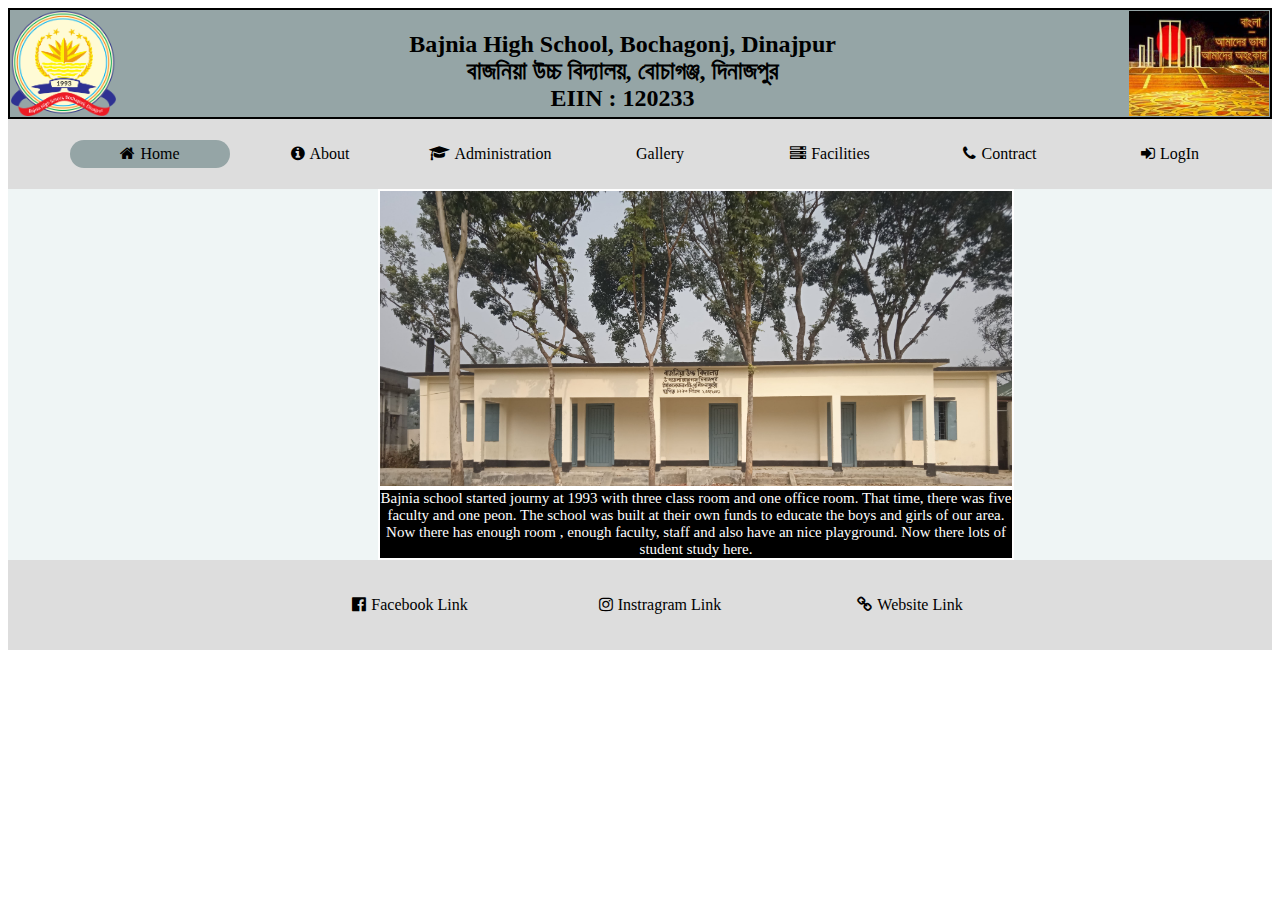
==== about.html @ 6690555d "html,css,javascript" ====
<html>
<head>
      <title>Bajnia High School</title>
<link rel="stylesheet" href="style.css">
<link rel="stylesheet" href="school.css">
<link rel="stylesheet" href="https://stackpath.bootstrapcdn.com/font-awesome/4.7.0/css/font-awesome.min.css">
<style>
.history{
background-color:#eff5f5;
border:0px solid black;
}
.history img{
float:middle;
width:50%;
height:auto;
border:2px solid white;
margin-left:370px;
}
.paragraph{
background-color:black;
width:50%;
font-size:15px;
text-align:center;
border:2px solid white;
margin-left:370px;
color:white;
}

</style>
</head>
<body>
	<div id="header">
        <img id="im1" src="png.jpg" align="left">
	<img id="im2"src="milon.jpg"align="right">
	<h2>Bajnia High School, Bochagonj, Dinajpur</br>বাজনিয়া উচ্চ বিদ্যালয়, বোচাগঞ্জ, দিনাজপুর</br> EIIN : 120233</h2>
        </div>
        <div class="menu-bar">
         <ul>
	     <li class="active"><a href="index.html"><i class="fa fa-home"></i>Home</a></li>
              <li><a href="#"><i class="fa fa-info-circle"></i>About</a>
                <div class="sub-menu-1">
		 <ul>
			<li><a href="about.html">History</a></li>
			<li><a href="mission.html">Mission</a></li>
			<li><a href="vision.html">Vission</a></li>
		
		 <ul>
		</div>
	      </li>
             <li><a href="#"><i class="fa fa-graduation-cap"></i>Administration</a>
                <div class="sub-menu-1">
		 <ul>
			<li><a href="governing body.html">Governing Body</a></li>
			<li><a href="Teacher inform.html">Teacher Information</a></li>
			<li><a href="staff.html">Staff Information</a></li>
		
		 <ul>
		</div>
	      </li>
	     </li>
            
	     <li><a href="#">Gallery</a>
		<div class="sub-menu-1">
		 <ul>
			<li><a href="photo gallery.html"><i class="fa fa-camera"></i>Photo Gallery</a></li>
			<li><a href="video gallery.html"><i class="fa fa-file-video-o"></i>Video Gallery</a></li>
		
		 <ul>
		</div>
               </li>
             <li><a href="facilities.html"><i class="fa fa-server"></i>Facilities</a></li>
	     <li><a href="contract.html"><i class="fa fa-phone"></i></i>Contract</a></li>

              <li><a href="login.html"><i class="fa fa-sign-in"></i>LogIn</a></li>		
	 </ul>
       </div>



	<div class="history">	 
         <img src="image2.jpg">
	<div class="paragraph">
		Bajnia school started journy at 1993 with three class room and one office room.
        	That time, there was five faculty and one peon. The school was built at their 
		own funds to educate the boys and girls of our area. Now there has enough room
		, enough faculty, staff and also have an nice playground. Now there lots of
		student study here.
	</div>
        </div>

    <div class="lower">

       <div class="menu-bar-bottom">
	<ul>
		<li><a href="https://web.facebook.com/profile.php?id=100041804762031"><i class="fa fa-facebook-official"></i>Facebook Link</a></li>
		<li><a href="https://www.sohopathi.com/bajnia-high-school/"><i class="fa fa-instagram"></i>Instragram Link</a></li>
		<li><a href="https://www.sohopathi.com/bajnia-high-school/"><i class="fa fa-link"></i>Website Link</a></li>
	</ul>
</body>
</html>
---- style.css ----
#header{
   background-color:#95A5A6;
   text-align:center;
    width:auto;
    height:105;
    border-style: solid;
    border-width: 2px;
    padding:1px;
}
#header #im1{
 max-width:200;
 max-height:105;
}
#header #im2{
 max-width:200;
 max-height:105;
}
#div1{
float:left;
background-color:Black;
color:white;
width:10%;
height:20;
}
#div2{
float:right;
max-width:100%;
background-color:black;
color:white;
width:90%;
height:20;
}
#photo img{
width:99.6%;
height:80%;
border:3px solid black; 
}

/*misson /vision*/
.sec-1{
background-color:#95A5A6;
border:1px solid black;


}
.sec-1 img{

width:50%;
height:auto;
border:2px solid white;
margin-left:370px;
}

.para{
background-color:black;
width:50%;
font-size:15px;
text-align:center;
border:2px solid white;
margin-left:370px;
color:white;
}


/*Photo Gallery*/
---- school.css ----
#header{
   background-color:#95A5A6;
   text-align:center;
    width:auto;
    height:105;
    border-style: solid;
    border-width: 2px;
    padding:1px;
}
#header #im1{
 max-width:200;
 max-height:105;
}
#header #im2{
 max-width:200;
 max-height:105;
}

#div1{
float:left;
background-color:Black;
color:white;
width:10%;
height:20;
}
#div2{
float:right;
max-width:100%;
background-color:black;
color:white;
width:90%;
height:20;
}
.menu-bar{
background-color:#ddd;
text-align:center;
}
.menu-bar ul{
display:inline-flex;
list-style:none;
color:white;
}
.menu-bar ul li{
width:150px;
margin:5px;
padding:5px;
}
.menu-bar ul li a{
text-decoration: none;
color:black;
}

.active, .menu-bar ul li:hover{
background:#95A5A6;
border-radius:100px;
}

.menu-bar .fa{
margin-right:5px;
}


.sub-menu-1{
display:none;
}
.menu-bar ul li:hover .sub-menu-1{

display:block;
position:absolute;
background-color:#ddd;
margin-top:5px;
margin-left:-15px;
}

.menu-bar ul li:hover .sub-menu-1 ul{
display:block;
margin-right:30px;
}
.menu-bar ul li:hover .sub-menu-1 ul li{
width:100px;
margin:10px;
padding:5px;
margin-right:-5px
text-align:left;
}
.menu-bar ul li:hover .sub-menu-1 ul li a:hover{
background-color:#95A5A6;
}



.menu-bar2{
float:left;
background-color:#eff5f5;
width:20%;
height:71%;
text-align:center;
}

.menu-bar2 ul{
list-style:none;
color:black;
}
.menu-bar2 ul li{
width:100px;
margin:10px;
padding:10px;
}
.menu-bar2 ul li a{
background-color: #4CAF50;
  border: none;
  color: white;
  padding: 10px 20px;
  text-align: center;
  text-decoration: none;
  display: inline-block;
  font-size: 16px;
  margin: 3px 2px;
  cursor: pointer;
}

.main{
float:left;
background-color:white;
width:79.2%;
height:auto;
margin:1px;
}
.main-image{
border:5px solid black;

}


.lower{
clear:both;
background-color:#ddd;
}

.menu-bar-bottom{
background-color:#ddd;
text-align:center;
}
.menu-bar-bottom ul{
display:inline-flex;
list-style:none;
}
.menu-bar-bottom ul li{
width:210px;
margin:10px;
padding:10px;
}
.menu-bar-bottom ul li a{
text-decoration: none;
color:black;
}
.menu-bar-bottom .fa{
margin-right:5px;
}
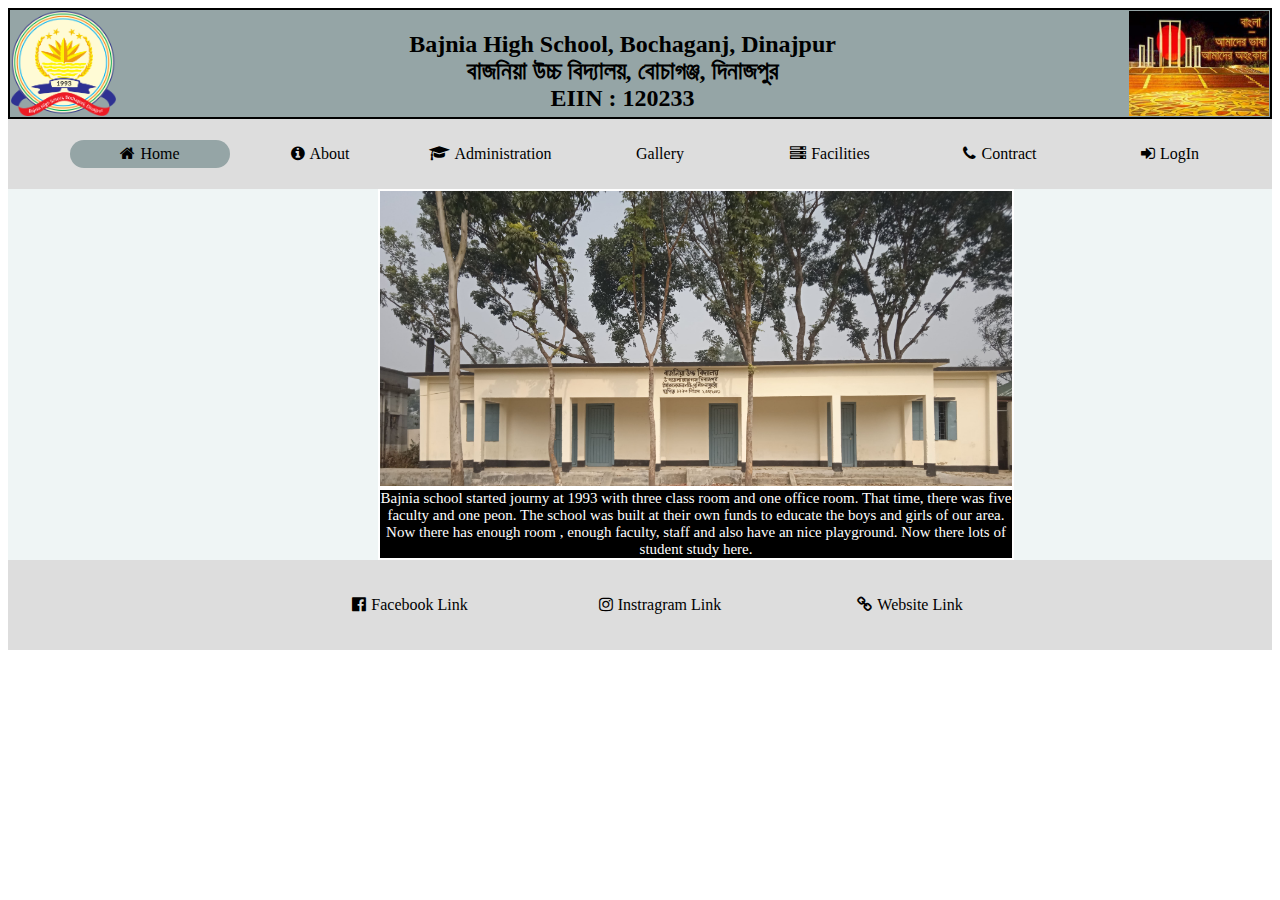
==== commit 3e3e41fb: "Update about.html" ====
--- a/about.html
+++ b/about.html
@@ -32,7 +32,7 @@
 	<div id="header">
         <img id="im1" src="png.jpg" align="left">
 	<img id="im2"src="milon.jpg"align="right">
-	<h2>Bajnia High School, Bochagonj, Dinajpur</br>বাজনিয়া উচ্চ বিদ্যালয়, বোচাগঞ্জ, দিনাজপুর</br> EIIN : 120233</h2>
+	<h2>Bajnia High School, Bochaganj, Dinajpur</br>বাজনিয়া উচ্চ বিদ্যালয়, বোচাগঞ্জ, দিনাজপুর</br> EIIN : 120233</h2>
         </div>
         <div class="menu-bar">
          <ul>
@@ -97,4 +97,4 @@
 		<li><a href="https://www.sohopathi.com/bajnia-high-school/"><i class="fa fa-link"></i>Website Link</a></li>
 	</ul>
 </body>
-</html>+</html>
